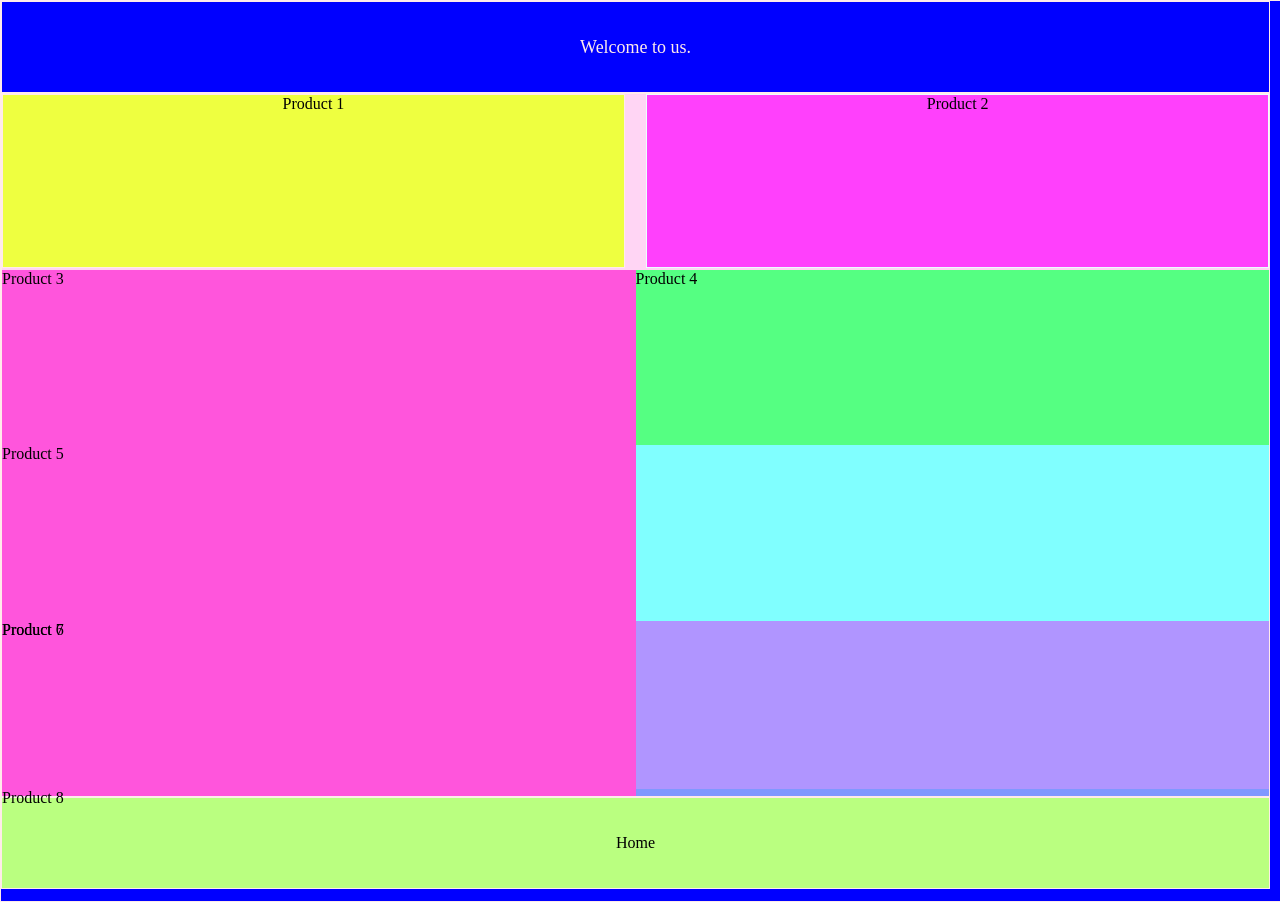
==== index1.html @ 66d5db9e "Rename index (1).html to index1.html" ====
<!DOCTYPE html>
<html lang="vi">
    <head>
        <meta charset="UTF-8">
        <meta name="author" content="Vũ Đức Tuấn">
        <meta name="viewport" content="width=device-width , initial-scale=1.0">
        <meta name="robots" content="index,follow">
        <meta name="keywords" content ="từ khóa SEO">
        <meta name="description" content="mô tả trang web">
        <title>Bán hàng</title>
        <!-- Lưu ý sắp xếp theo thứ tự 1,3,7,6,5,4,2-->
        <link rel="stylesheet" href="style.css">
    </head>
    <body>
        <div id="baoTron">
        <header>Welcome to us.</header>
        <main>
            <div class="hangMot">
                <div class ="oMot">Product 1 </div>
                <div class ="oHai">Product 2 </div>
            </div>
            <div class ="hangHai">
                <div class ="oBa">Product 3  </div>
                <div class ="oBon">Product 4 </div>
            </div>
            <div class ="hangBa">
                <div class ="oNam">Product 5 </div>
                <div class ="oSau">Product 6 </div>
            </div>
            <div class ="hangBon">
                <div class ="oBay">Product 7 </div>
                <div class ="oTam">Product 8 </div>
            </div>
        </main>
        <footer>Home</footer>
        </div>
    </body>
</html>
---- style.css ----
body {
    background:red;
    width :100%;
    height :100vh;
  margin: 0;
  padding: 0;
  box-sizing: border-box;
}
#baoTron{
    background: blue;
    width :100%;
    height: 100%;
    border:1px solid #ffeaea;
}
header {
    background : blue ;
    width :99%;
    height :10%;
    border:1px solid #ffeaea;
    font-size:18px;
    color :#ffeaea;
    display:flex;
    justify-content: center ;
    align-items: center ;
}
main{
    background :#8098ff;
    width :99%;
    height :78%;
    border:1px solid #ffeaea;
}
.hangMot{
    background :#ffd5f4;
    width :100%;
    height :25%;
    text-align: center ;
    display : flex ;
    align-items : flex-start;
}
.oMot{
    background: #eeff40;
    width: 49%;
    height: 98%;
    border:1px solid #ffeaea;
    
}
.oHai{
    background: #ff40fc;
    width: 49%;
    height: 98%;
    margin-left: auto ;
    border:1px solid #eaffff;
}
.hangHai{
    background :#7bff55;
    width :100%;
    height :25%;
    display : flex ;
    align-items : flex-start ;
}
.oBa{
    background: #ff55dc;
    width: 50%;
    height: 100%;
}
.oBon{
    background: #55ff82;
    width: 50%;
    height: 100%;
}
.hangBa{
    background :#80ffff;
    width: 100%;
    height: 25%;
}
.oNam{
    background: #ff55dc;
    width: 50%;
    height: 100%;
}
.oSau{
    background: #ff55dc;
    width: 50%;
    height: 100%;
}
.hangBon{
    background :#b095ff;
    width: 100%;
    height: 24%;
}
.oBay{
    background: #ff55dc;
    width: 50%;
    height: 100%;
}
footer {
    background :#baff80;
    width :99%;
    height :10%;
    border:1px solid #ffeaea;
    font-size :16;
    display : flex ;
    justify-content : center ;
    align-items : center ;
}
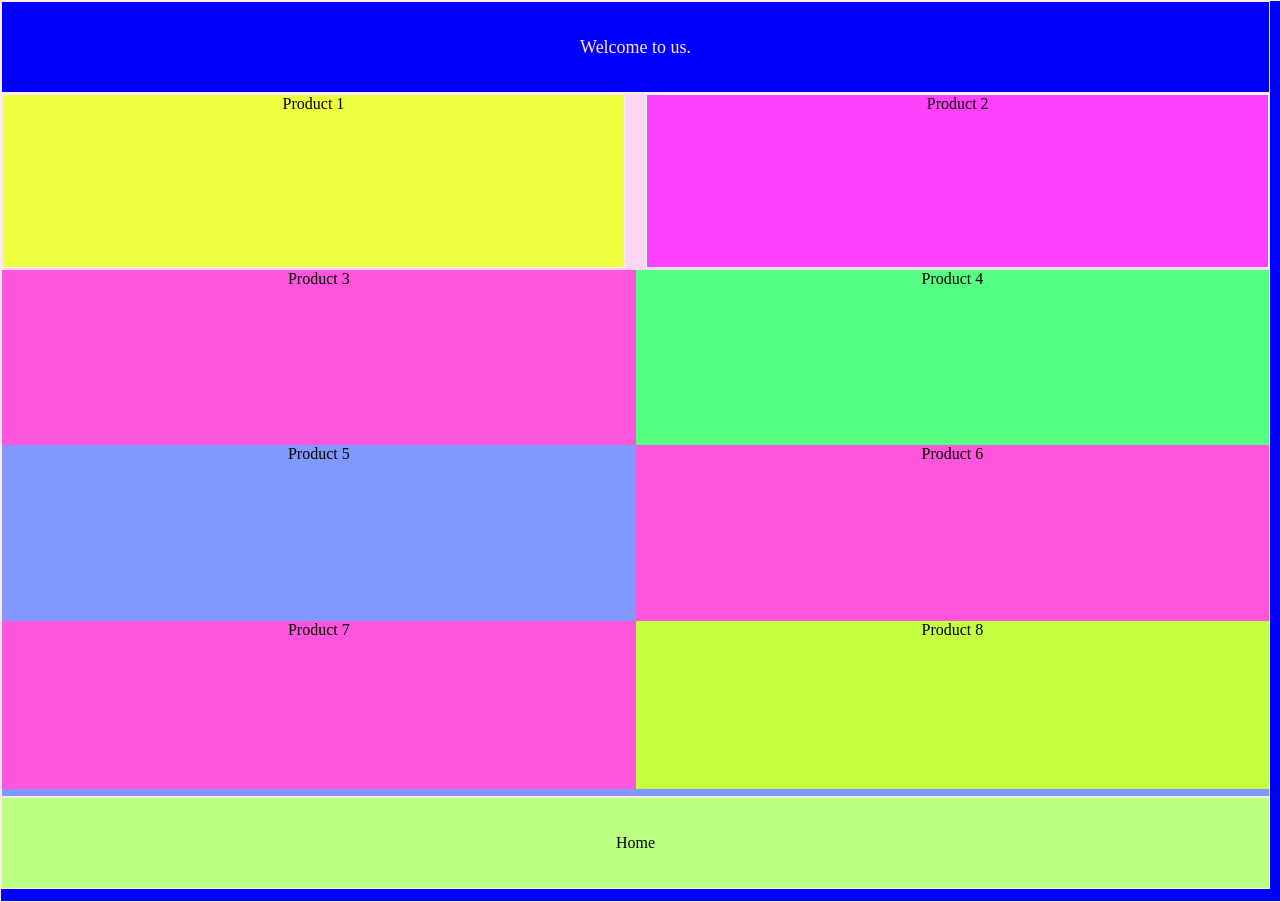
==== commit b3dabcb1: "Change stylesheet link from style.css to astyle.css" ====
--- a/index1.html
+++ b/index1.html
@@ -9,7 +9,7 @@
         <meta name="description" content="mô tả trang web">
         <title>Bán hàng</title>
         <!-- Lưu ý sắp xếp theo thứ tự 1,3,7,6,5,4,2-->
-        <link rel="stylesheet" href="style.css">
+        <link rel="stylesheet" href="astyle.css">
     </head>
     <body>
         <div id="baoTron">
--- a/astyle.css
+++ b/astyle.css
@@ -0,0 +1,117 @@
+body {
+    background:red;
+    width :100%;
+    height :100vh;
+  margin: 0;
+  padding: 0;
+  box-sizing: border-box;
+}
+#baoTron{
+    background: blue;
+    width :100%;
+    height: 100%;
+    border:1px solid #ffeaea;
+}
+header {
+    background : blue ;
+    width :99%;
+    height :10%;
+    border:1px solid #ffeaea;
+    font-size:18px;
+    color :#ffeaea;
+    display:flex;
+    justify-content: center ;
+    align-items: center ;
+}
+main{
+    background :#8098ff;
+    width :99%;
+    height :78%;
+    border:1px solid #ffeaea;
+}
+.hangMot{
+    background :#ffd5f4;
+    width :100%;
+    height :25%;
+    text-align: center ;
+    display : flex ;
+    align-items : flex-start;
+}
+.oMot{
+    background: #eeff40;
+    width: 49%;
+    height: 98%;
+    border:1px solid #ffeaea;
+    
+}
+.oHai{
+    background: #ff40fc;
+    width: 49%;
+    height: 98%;
+    margin-left: auto ;
+    border:1px solid #eaffff;
+}
+.hangHai{
+    background :#7bff55;
+    width :100%;
+    height :25%;
+    text-align : center ;
+    display : flex ;
+    align-items : flex-start ;
+}
+.oBa{
+    background: #ff55dc;
+    width: 50%;
+    height: 100%;
+}
+.oBon{
+    background: #55ff82;
+    width: 50%;
+    height: 100%;
+}
+.hangBa{
+    background :#80ffff;
+    width: 100%;
+    height: 25%;
+    text-align : center ;
+    display : flex ;
+    align-items : flex-start ;
+}
+.oNam{
+    background: #8098ff;
+    width: 50%;
+    height: 100%;
+}
+.oSau{
+    background: #ff55dc;
+    width: 50%;
+    height: 100%;
+}
+.hangBon{
+    background :#b095ff;
+    width: 100%;
+    height: 24%;
+    text-align : center ;
+    display : flex ;
+    align-items : flex-start;
+}
+.oBay{
+    background: #ff55dc;
+    width: 50%;
+    height: 100%;
+}
+.oTam{
+    background: #c4ff40;
+    width: 50%;
+    height: 100%;
+}
+footer {
+    background :#baff80;
+    width :99%;
+    height :10%;
+    border:1px solid #ffeaea;
+    font-size :16;
+    display : flex ;
+    justify-content : center ;
+    align-items : center ;
+}
